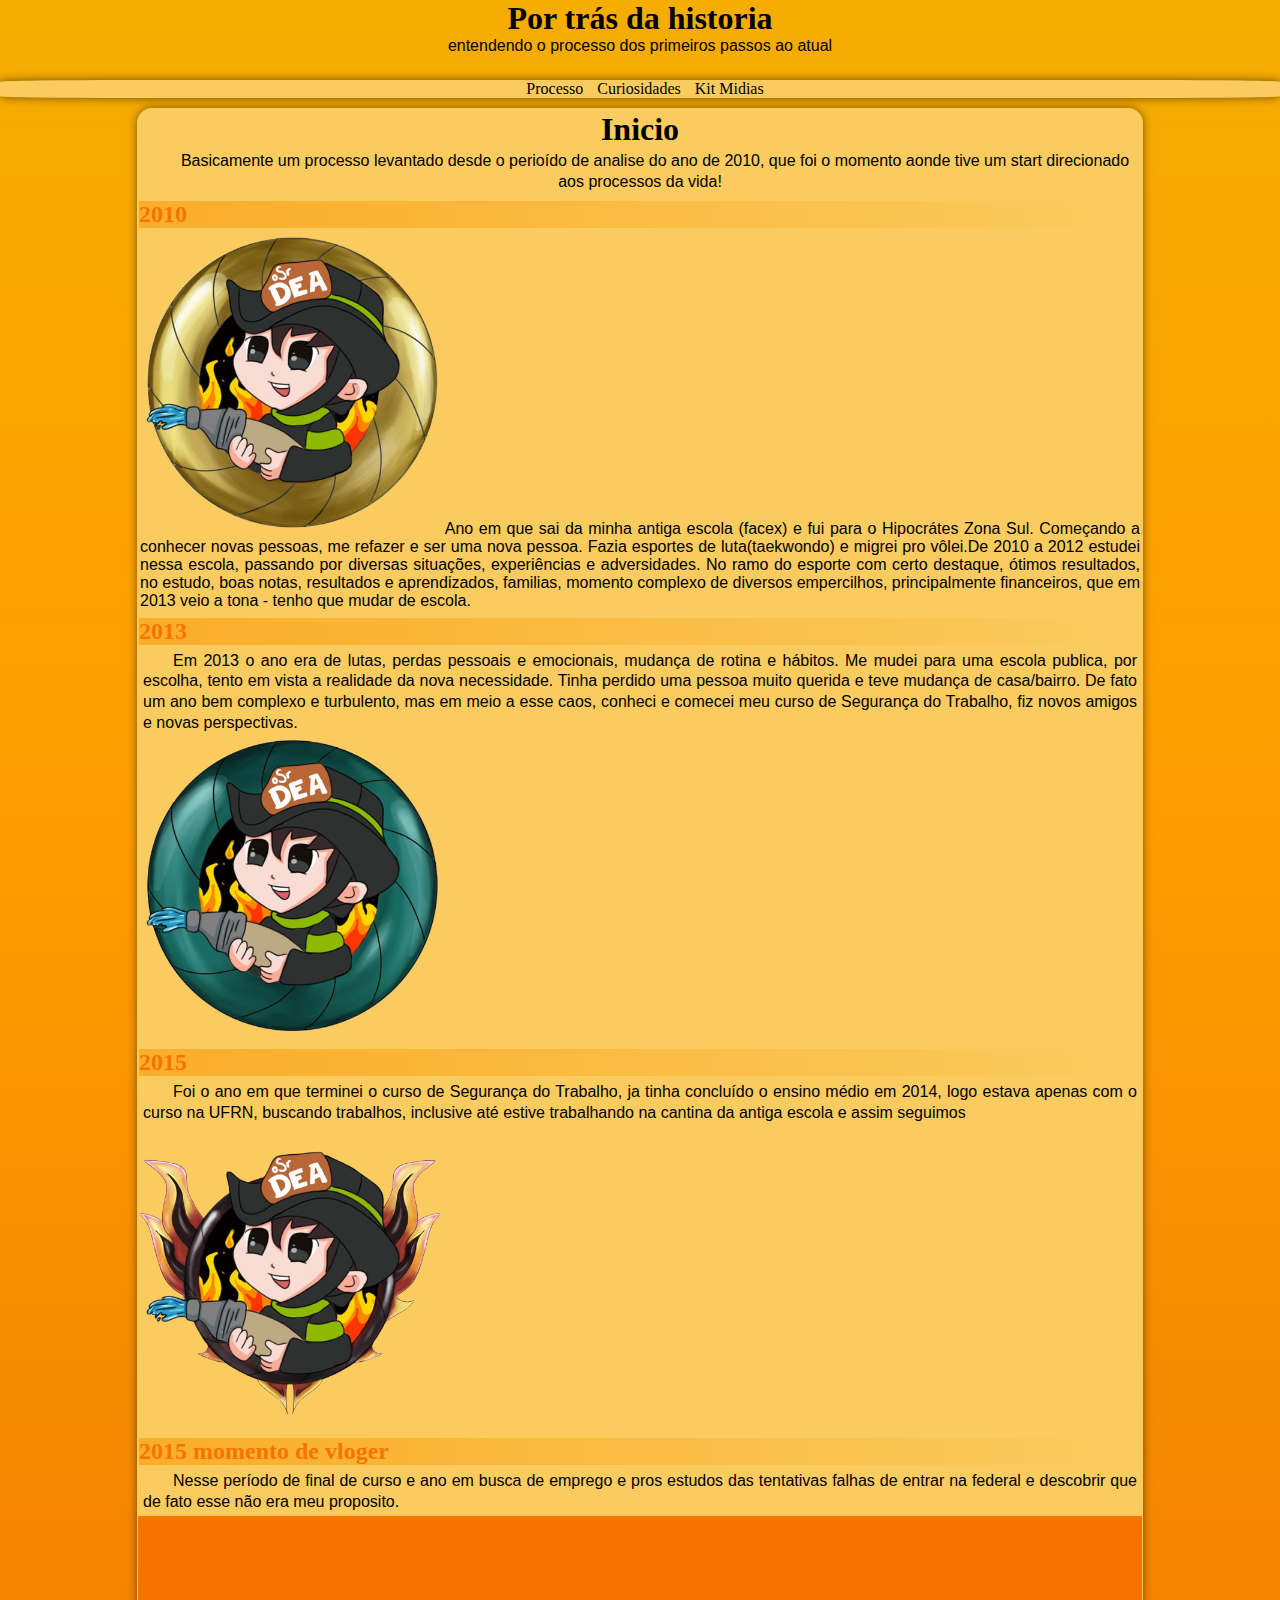
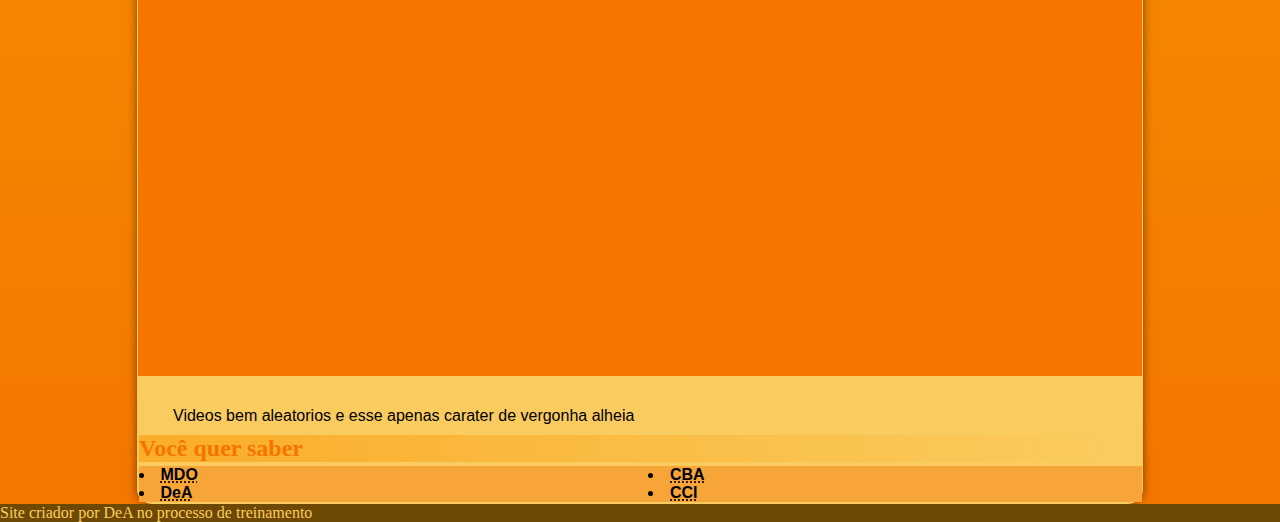
==== index.html @ 99cc29bf "t" ====
<!DOCTYPE html>
<html lang="pt-br">
<head>
    <meta charset="UTF-8">
    <meta http-equiv="X-UA-Compatible" content="IE=edge">
    <meta name="viewport" content="width=device-width, initial-scale=1.0">
    <title>Media kit DeA</title>
    <link rel="stylesheet" href="estilo/style.css">
    <link rel="shortcut icon" href="imagens-videos/deaicon.ico" type="image/x-icon">
   
<body>
    <header class="tela">
        <h1>Por trás da historia</h1>
        <p>entendendo o processo dos primeiros passos ao atual</p>
    </header>
    <nav>
        <a href="#">Processo</a>
        <a href="#">Curiosidades</a>
        <a href="#">Kit Midias</a>
    </nav>
    <main>
        <article>

            <div>
                <h1>Inicio</h1>
              
            <p>Basicamente um processo levantado desde o perioído de analise do ano de 2010, que foi o momento aonde tive um start direcionado aos processos da vida! </p>
            </div>

            <h2>2010</h2>
   
            <p class="teste"></p><Span> <picture>
                <source media="(max-width: 550px)" srcset="imagens-videos/gold-72x72.png">
                <img src="imagens-videos/gold origin.png" alt="goldea">
            </picture></Span> Ano em que sai da minha antiga escola (facex) e fui para o Hipocrátes Zona Sul. Começando a conhecer novas pessoas, me refazer e ser uma nova pessoa. Fazia esportes de luta(taekwondo) e migrei pro vôlei.De 2010 a 2012 estudei nessa escola, passando por diversas situações, experiências e adversidades. No ramo do esporte com certo destaque, ótimos resultados, no estudo, boas notas, resultados e aprendizados, familias, momento complexo de diversos empercilhos, principalmente financeiros, que em 2013 veio a tona - tenho que mudar de escola.</p>

           

            <h2>2013</h2>

            <p>Em 2013 o ano era de lutas, perdas pessoais e emocionais, mudança de rotina e hábitos. Me mudei para uma escola publica, por escolha, tento em vista a realidade da nova necessidade. Tinha perdido uma pessoa muito querida e teve mudança de casa/bairro. De fato um ano bem complexo e turbulento, mas em meio a esse caos, conheci e comecei meu curso de Segurança do Trabalho, fiz novos amigos e novas perspectivas.</p>

            <picture>
                <source media="(max-width: 550px)" srcset="imagens-videos/platina-72x72.png">
                <img src="imagens-videos/platina origin.png" alt="ddea">
            </picture>

           <h2>2015</h2>

            <p>Foi o ano em que terminei o curso de Segurança do Trabalho, ja tinha concluído o ensino médio em 2014, logo estava apenas com o curso na UFRN, buscando trabalhos, inclusive até estive trabalhando na cantina da antiga escola e assim seguimos</p>   

            <picture>
                <source media="(max-width: 550px)" srcset="imagens-videos/gm-72x72.png">
                <img src="imagens-videos/Gm Origin.png" alt="gg">
            </picture>

           


            <h2>2015 momento de vloger</h2>

            <p>Nesse período de final de curso e ano em busca de emprego e pros estudos das tentativas falhas de entrar na federal e descobrir que de fato esse não era meu proposito.</p>


            <div class="video" >
                <iframe width="560" height="315" src="https://www.youtube.com/embed/Njz2SScmI0g" title="YouTube video player" frameborder="0" allow="accelerometer; autoplay; clipboard-write; encrypted-media; gyroscope; picture-in-picture; web-share" allowfullscreen></iframe>
            </div>

            <p>Videos bem aleatorios e esse apenas carater de vergonha alheia</p>

            <h2>Você quer saber</h2>
        <aside>
            <ul>
                <strong>
                    <li><abbr title="Menino do Oculos">MDO</abbr></li>
                    <li><abbr title="De Andrade">DeA</abbr></li>
                    <li><abbr title="Curso de Bombeiro de Aerodromo">CBA</abbr></li>
                    <li><abbr title="Carro de Contra Incêndio">CCI</abbr></li>
                </strong>
                
            </ul>
        </aside>
         </main>
    <footer>
        <p>Site criador por DeA no processo de treinamento</p>
    </footer>
</body>
</html>
---- estilo/style.css ----
@charset "UFT-8";


:root {
--cor0: #facc60;
--cor1: #faad29;
--cor2: #F58B00;
--cor3: #F57500;



}
*{
    margin: 0px;
    padding: 0px;
}

header{
    background-image: linear-gradient(to bottom, var(--cor1), var(--cor3));
    min-height: 80px;
    margin:0px;
    margin-bottom: 0px; 
   
}
header.tela{
    background-image: url('imagens-videos/osr.png');
    
}
nav{
    background-color: #facc60;
    margin-bottom: 10px;
    box-shadow: 0px 0px 10px rgba(0, 0, 0, 0.568);
    text-align: center;
    border-radius: 10%;
    
}
nav > a{
    border-radius: 15%;
    text-decoration: none;
    color: black;
    padding-left: 10px;
}

nav > a:hover{
    background-color: var(--cor3);
    color:var(--cor0);
}


body{
    background-image: linear-gradient(#F5AD00, #FFA001, #F58B00, #F57500 );
    margin: auto;
    text-align: center;
    text-align: justify;
    
}

article > div{
    text-align: center;
    
} 
article#classe{
    text-align: center;
}
header > h1 {
    text-align: center;
    text-align: auto;
    margin: 0px;
}

header > p {
    text-align: center;
    font-family: Arial, Helvetica, sans-serif;
}
article > div > p{
    text-align: center;
}
article > div > h1{
    font-family: 'Times New Roman', Times, serif;
}

main{
    max-width: 1000px;
    min-width: 300px;
    margin: auto;
    padding: 3px;
    background-color: var(--cor0);
    border-radius: 15px;
    box-shadow: 0px 0px 10px rgba(0, 0, 0, 0.5);
    font-family: Arial, Helvetica, sans-serif;
}
main p{
    margin: 3px;
    text-indent: 30px;
    line-height: 1.3em;
}
main img{
    max-width: 300px;
}
main a{
    text-decoration: none;
    font-weight: boold;
    color:#F57500;
    background-color: #faad29;

}
main a:hover{
    text-decoration: underline;
}
main h2{
    color: #F57500;
    background-image: linear-gradient(to right, var(--cor1), transparent);
    margin: 8px -1px 6px;
}

article > h2 {
    font-family: 'Times New Roman', Times, serif;
}
div.video{
    background-color: #F57500;
    margin: 0px -2px 30px -2px;
    padding: 10px;
    padding-bottom: 45%;
    position: relative;
}
div.video > iframe{
    position: absolute;
    top: 5%;
    left: 5%;
    width: 90%;
    height: 90%;
}

aside{
    background-color: #f7a438;
    columns: 2;
    list-style-position: inside;
    margin: -1.5px;
    padding: none;
    border-bottom: 30px;
}
aside > li{
    padding-bottom: 10px;
    text-decoration: none;
    
}
aside > li:hover{
    background-color: var(--cor3);
    color:var(--cor0);
}
footer{
    background-color: rgb(110, 73, 3) ;
    color: var(--cor0);
    margin: 0%;
}
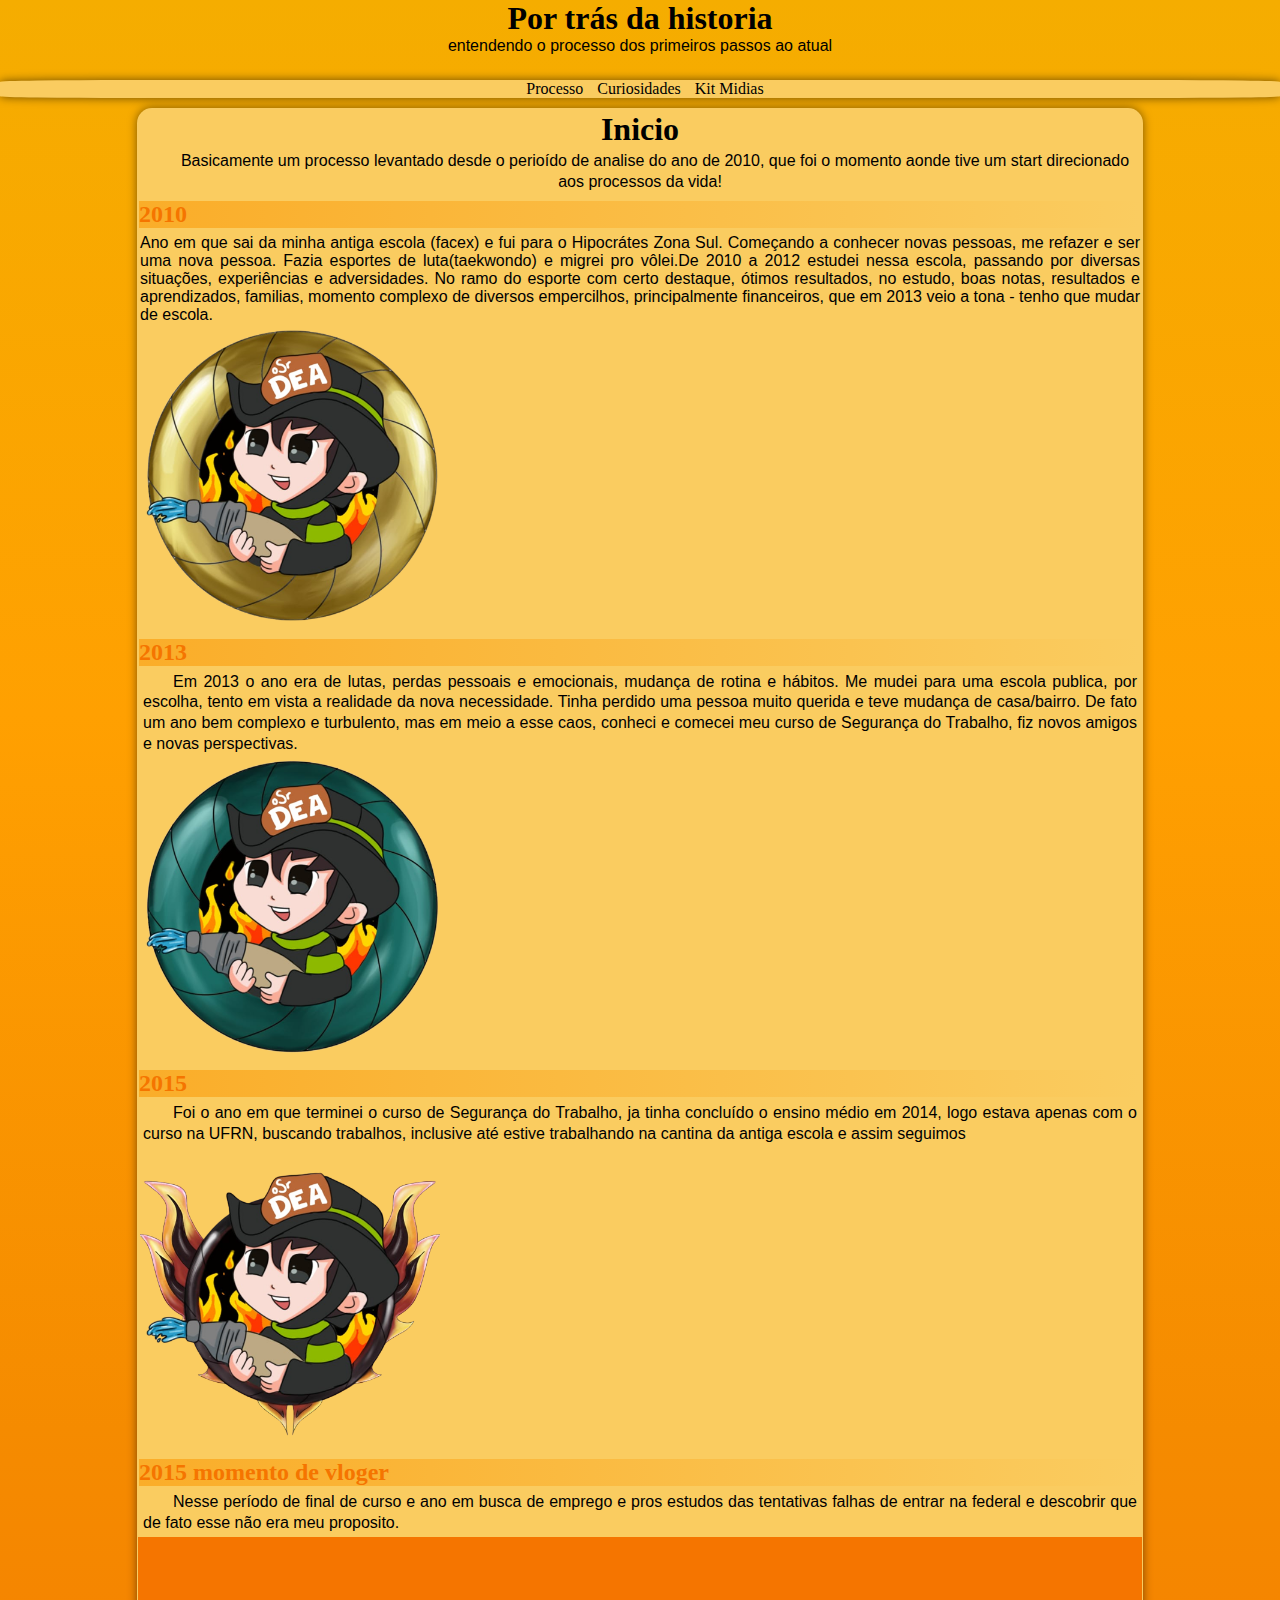
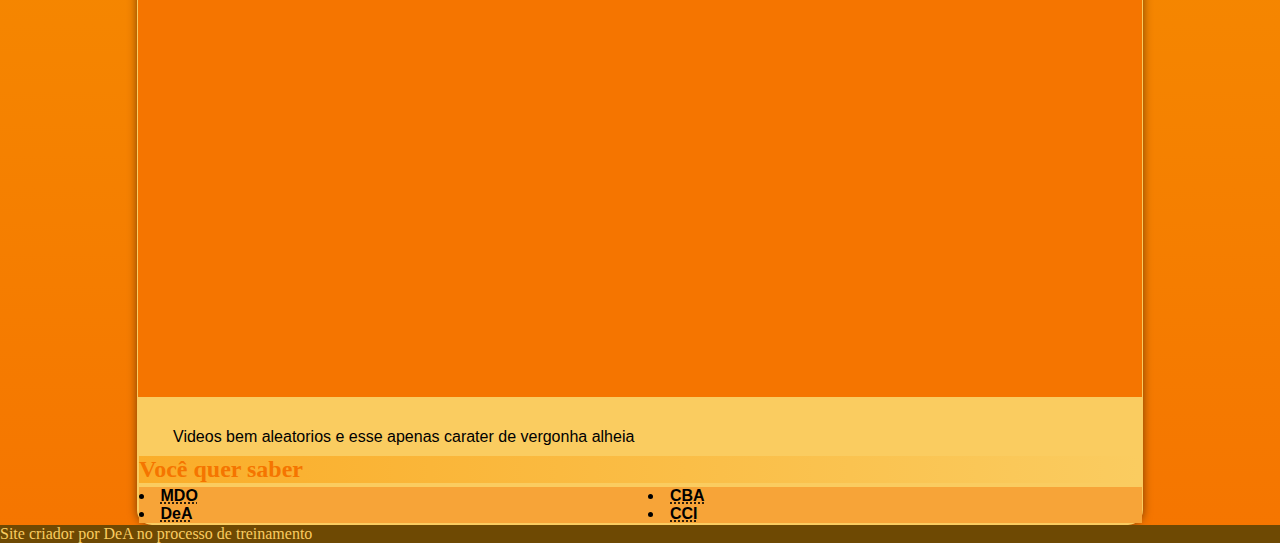
==== commit c5a7d0b0: "Update index.html" ====
--- a/index.html
+++ b/index.html
@@ -29,10 +29,12 @@
 
             <h2>2010</h2>
    
-            <p class="teste"></p><Span> <picture>
+            <p class="teste"></p>
+            Ano em que sai da minha antiga escola (facex) e fui para o Hipocrátes Zona Sul. Começando a conhecer novas pessoas, me refazer e ser uma nova pessoa. Fazia esportes de luta(taekwondo) e migrei pro vôlei.De 2010 a 2012 estudei nessa escola, passando por diversas situações, experiências e adversidades. No ramo do esporte com certo destaque, ótimos resultados, no estudo, boas notas, resultados e aprendizados, familias, momento complexo de diversos empercilhos, principalmente financeiros, que em 2013 veio a tona - tenho que mudar de escola.</p>
+            <picture>
                 <source media="(max-width: 550px)" srcset="imagens-videos/gold-72x72.png">
                 <img src="imagens-videos/gold origin.png" alt="goldea">
-            </picture></Span> Ano em que sai da minha antiga escola (facex) e fui para o Hipocrátes Zona Sul. Começando a conhecer novas pessoas, me refazer e ser uma nova pessoa. Fazia esportes de luta(taekwondo) e migrei pro vôlei.De 2010 a 2012 estudei nessa escola, passando por diversas situações, experiências e adversidades. No ramo do esporte com certo destaque, ótimos resultados, no estudo, boas notas, resultados e aprendizados, familias, momento complexo de diversos empercilhos, principalmente financeiros, que em 2013 veio a tona - tenho que mudar de escola.</p>
+            </picture>  
 
            
 
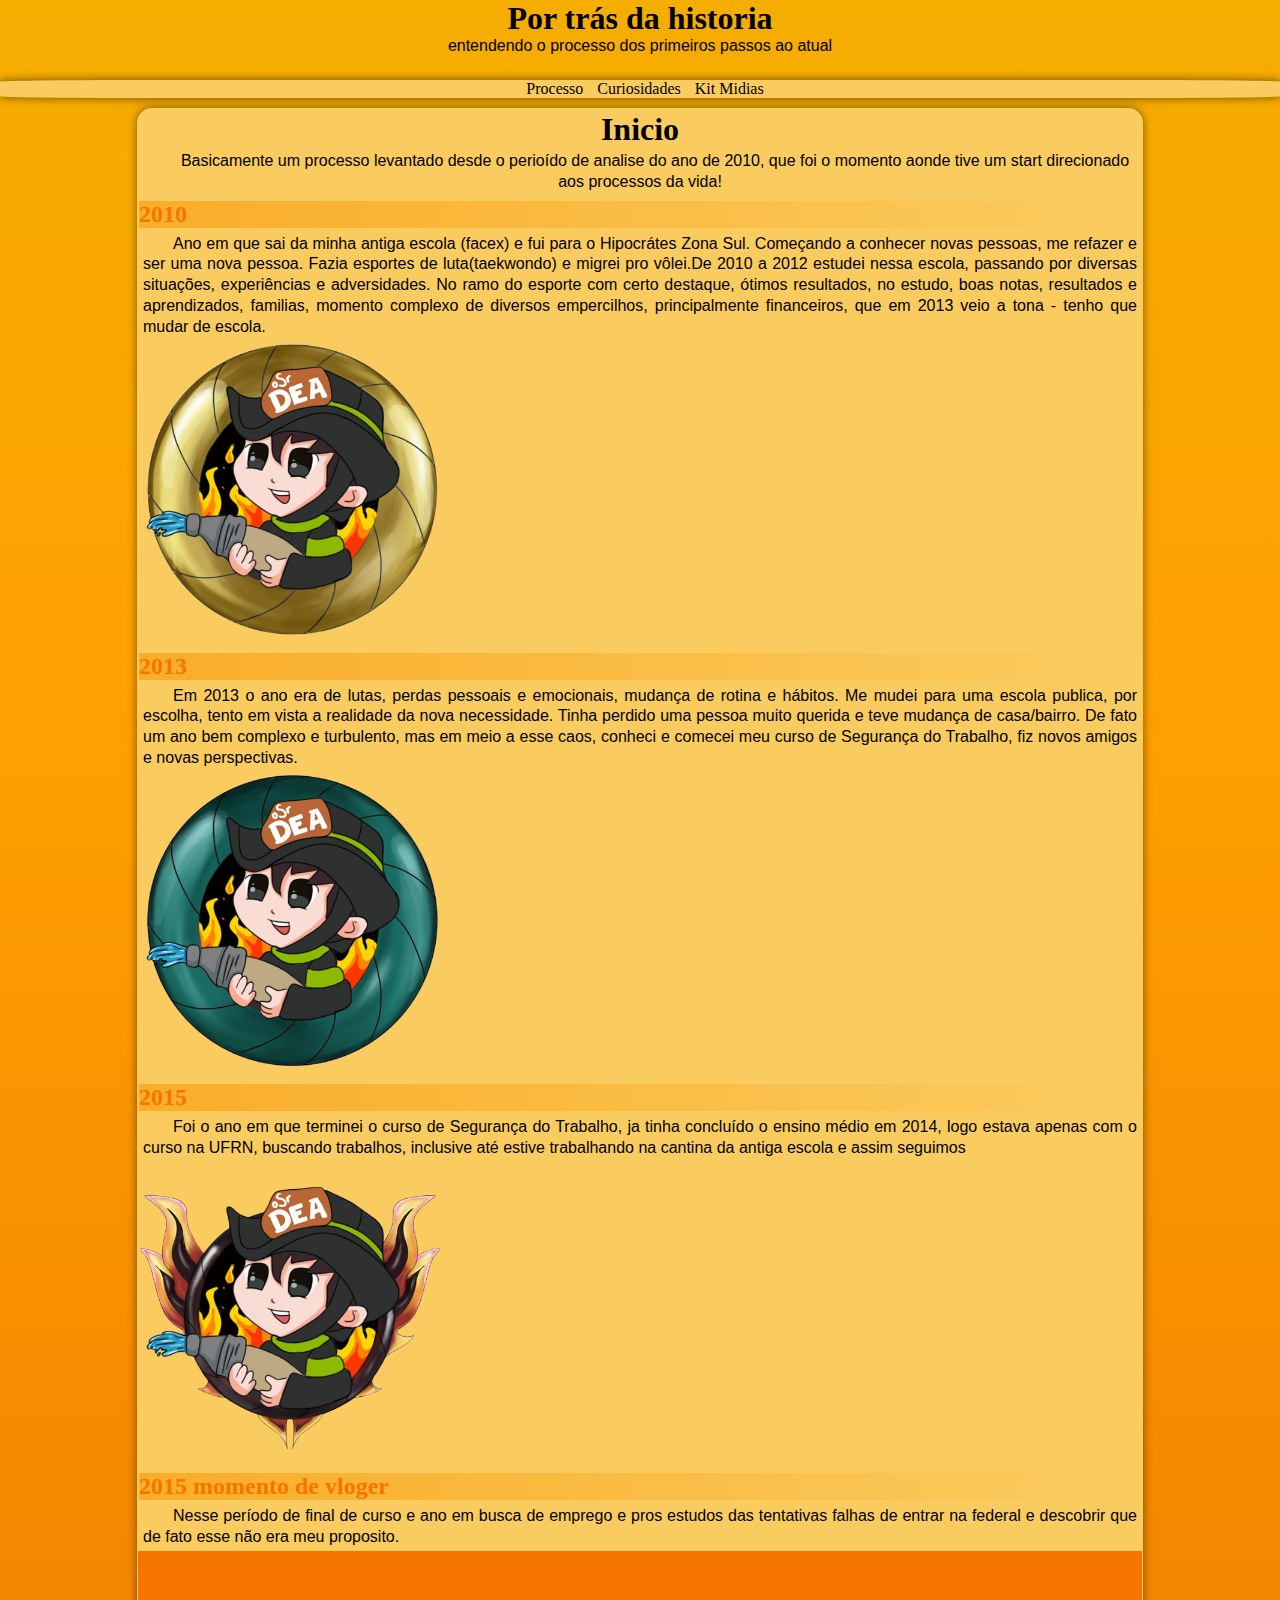
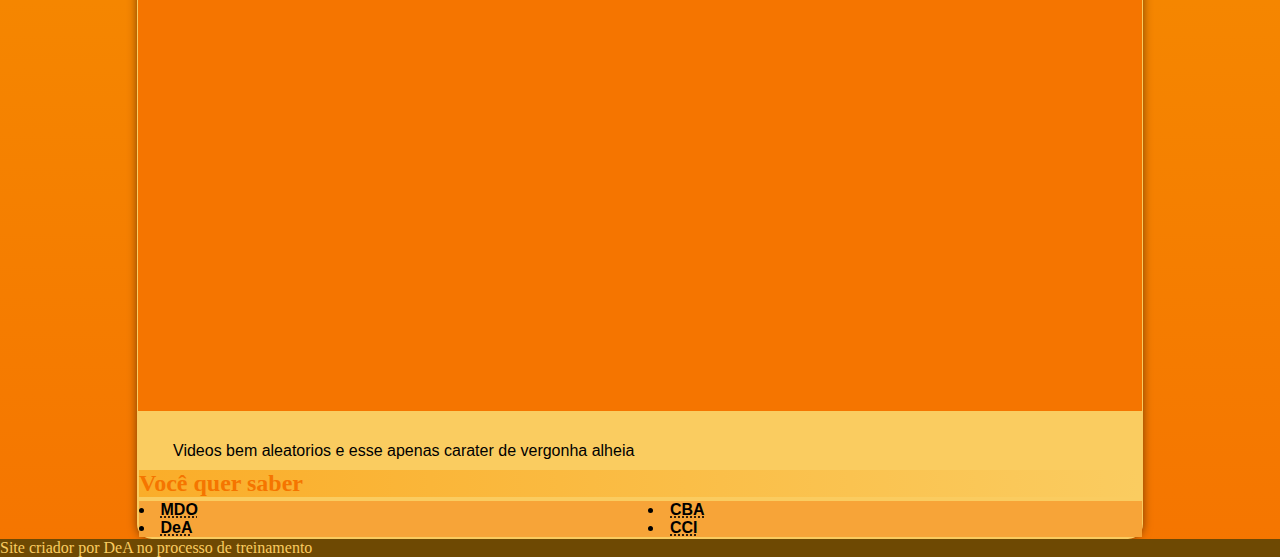
==== commit a8d5ce18: "mais ajustes" ====
--- a/index.html
+++ b/index.html
@@ -29,7 +29,7 @@
 
             <h2>2010</h2>
    
-            <p class="teste"></p>
+            <p>
             Ano em que sai da minha antiga escola (facex) e fui para o Hipocrátes Zona Sul. Começando a conhecer novas pessoas, me refazer e ser uma nova pessoa. Fazia esportes de luta(taekwondo) e migrei pro vôlei.De 2010 a 2012 estudei nessa escola, passando por diversas situações, experiências e adversidades. No ramo do esporte com certo destaque, ótimos resultados, no estudo, boas notas, resultados e aprendizados, familias, momento complexo de diversos empercilhos, principalmente financeiros, que em 2013 veio a tona - tenho que mudar de escola.</p>
             <picture>
                 <source media="(max-width: 550px)" srcset="imagens-videos/gold-72x72.png">
--- a/estilo/style.css
+++ b/estilo/style.css
@@ -22,8 +22,9 @@
     margin-bottom: 0px; 
    
 }
-header.tela{
+.tela{
     background-image: url('imagens-videos/osr.png');
+    background-position: center center;
     
 }
 nav{
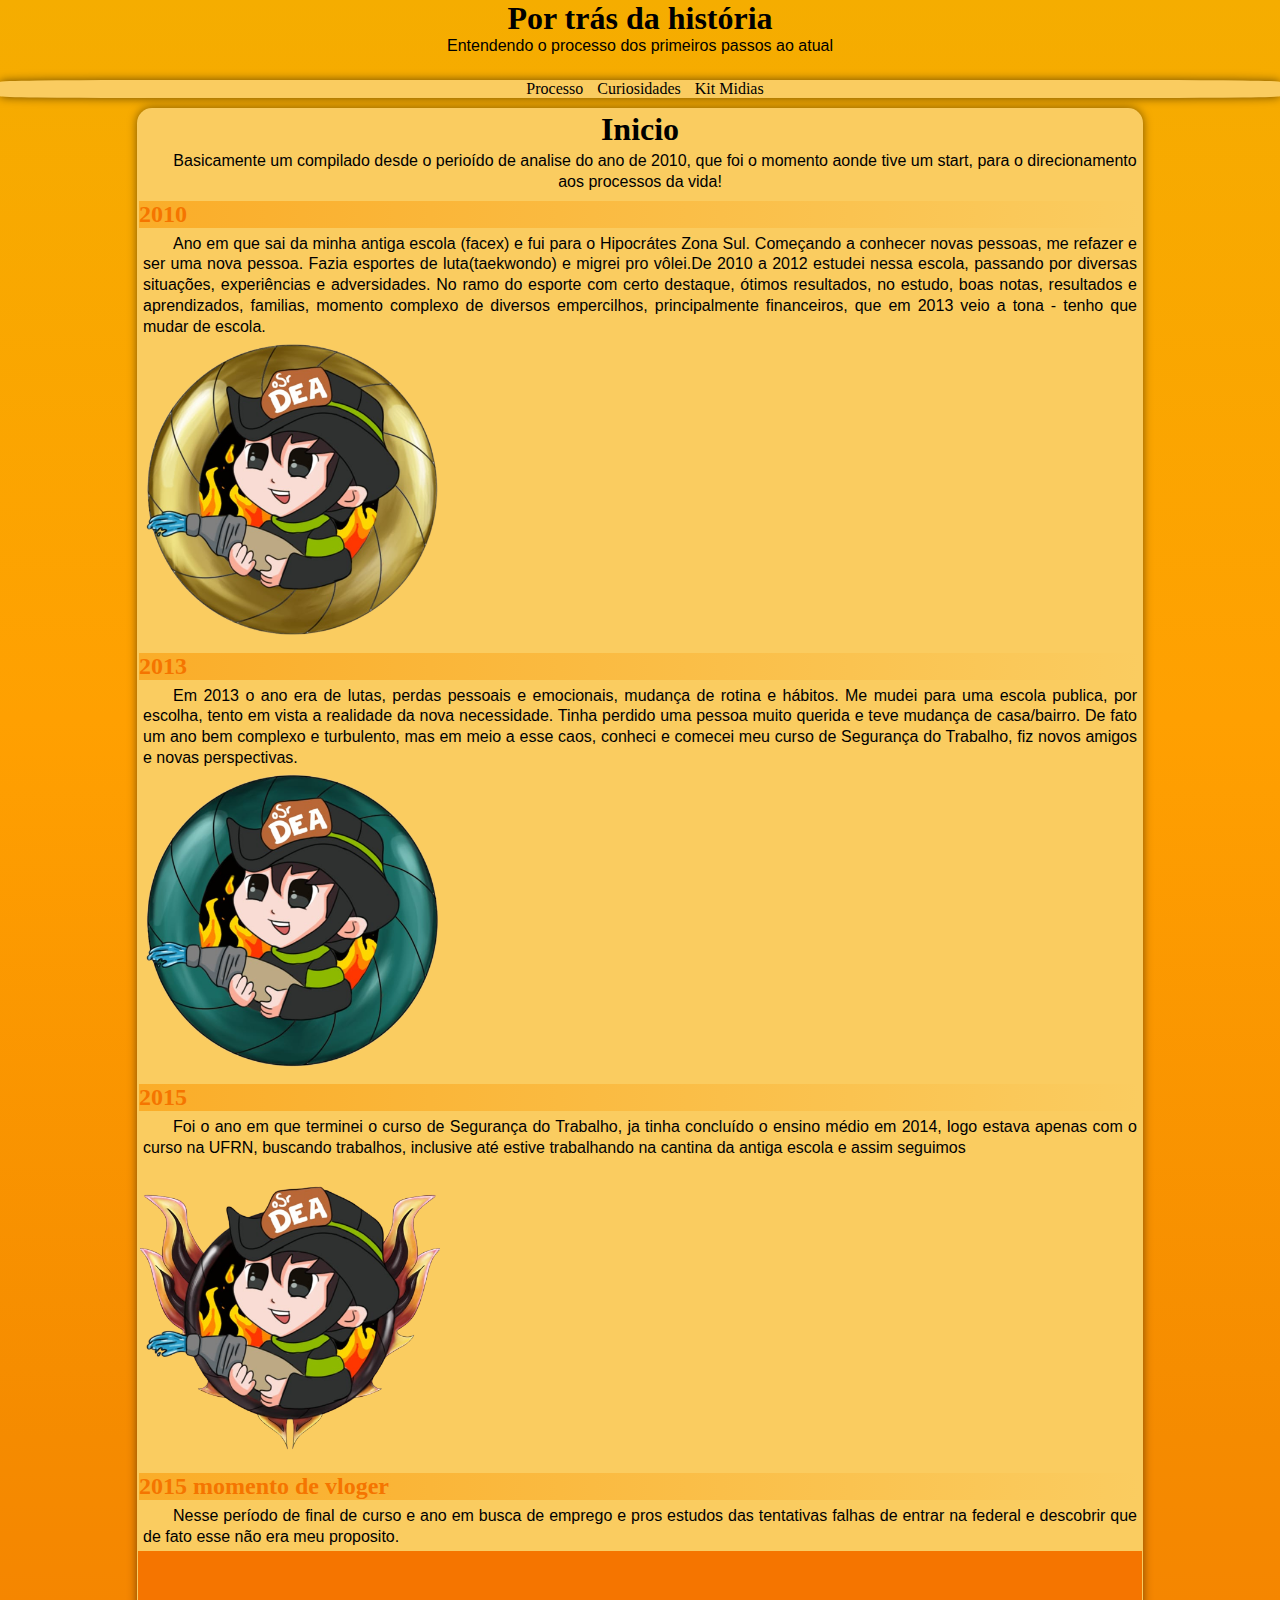
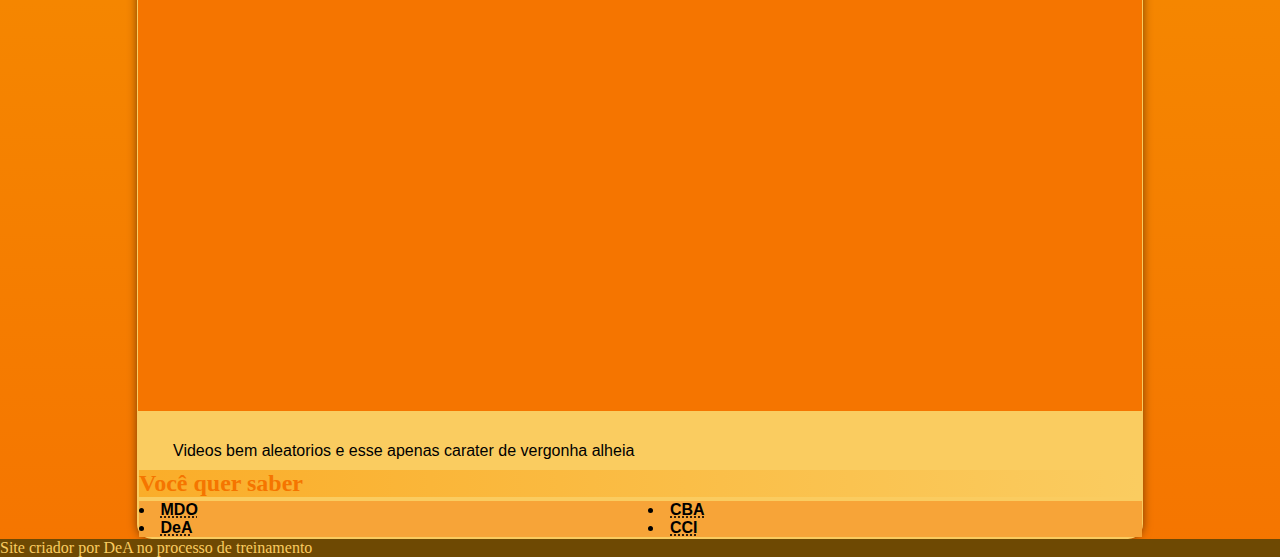
==== commit bd55c6c2: "Update index.html" ====
--- a/index.html
+++ b/index.html
@@ -10,8 +10,8 @@
    
 <body>
     <header class="tela">
-        <h1>Por trás da historia</h1>
-        <p>entendendo o processo dos primeiros passos ao atual</p>
+        <h1>Por trás da história</h1>
+        <p>Entendendo o processo dos primeiros passos ao atual</p>
     </header>
     <nav>
         <a href="#">Processo</a>
@@ -24,7 +24,7 @@
             <div>
                 <h1>Inicio</h1>
               
-            <p>Basicamente um processo levantado desde o perioído de analise do ano de 2010, que foi o momento aonde tive um start direcionado aos processos da vida! </p>
+            <p>Basicamente um compilado desde o perioído de analise do ano de 2010, que foi o momento aonde tive um start, para o  direcionamento aos processos da vida!</p>
             </div>
 
             <h2>2010</h2>
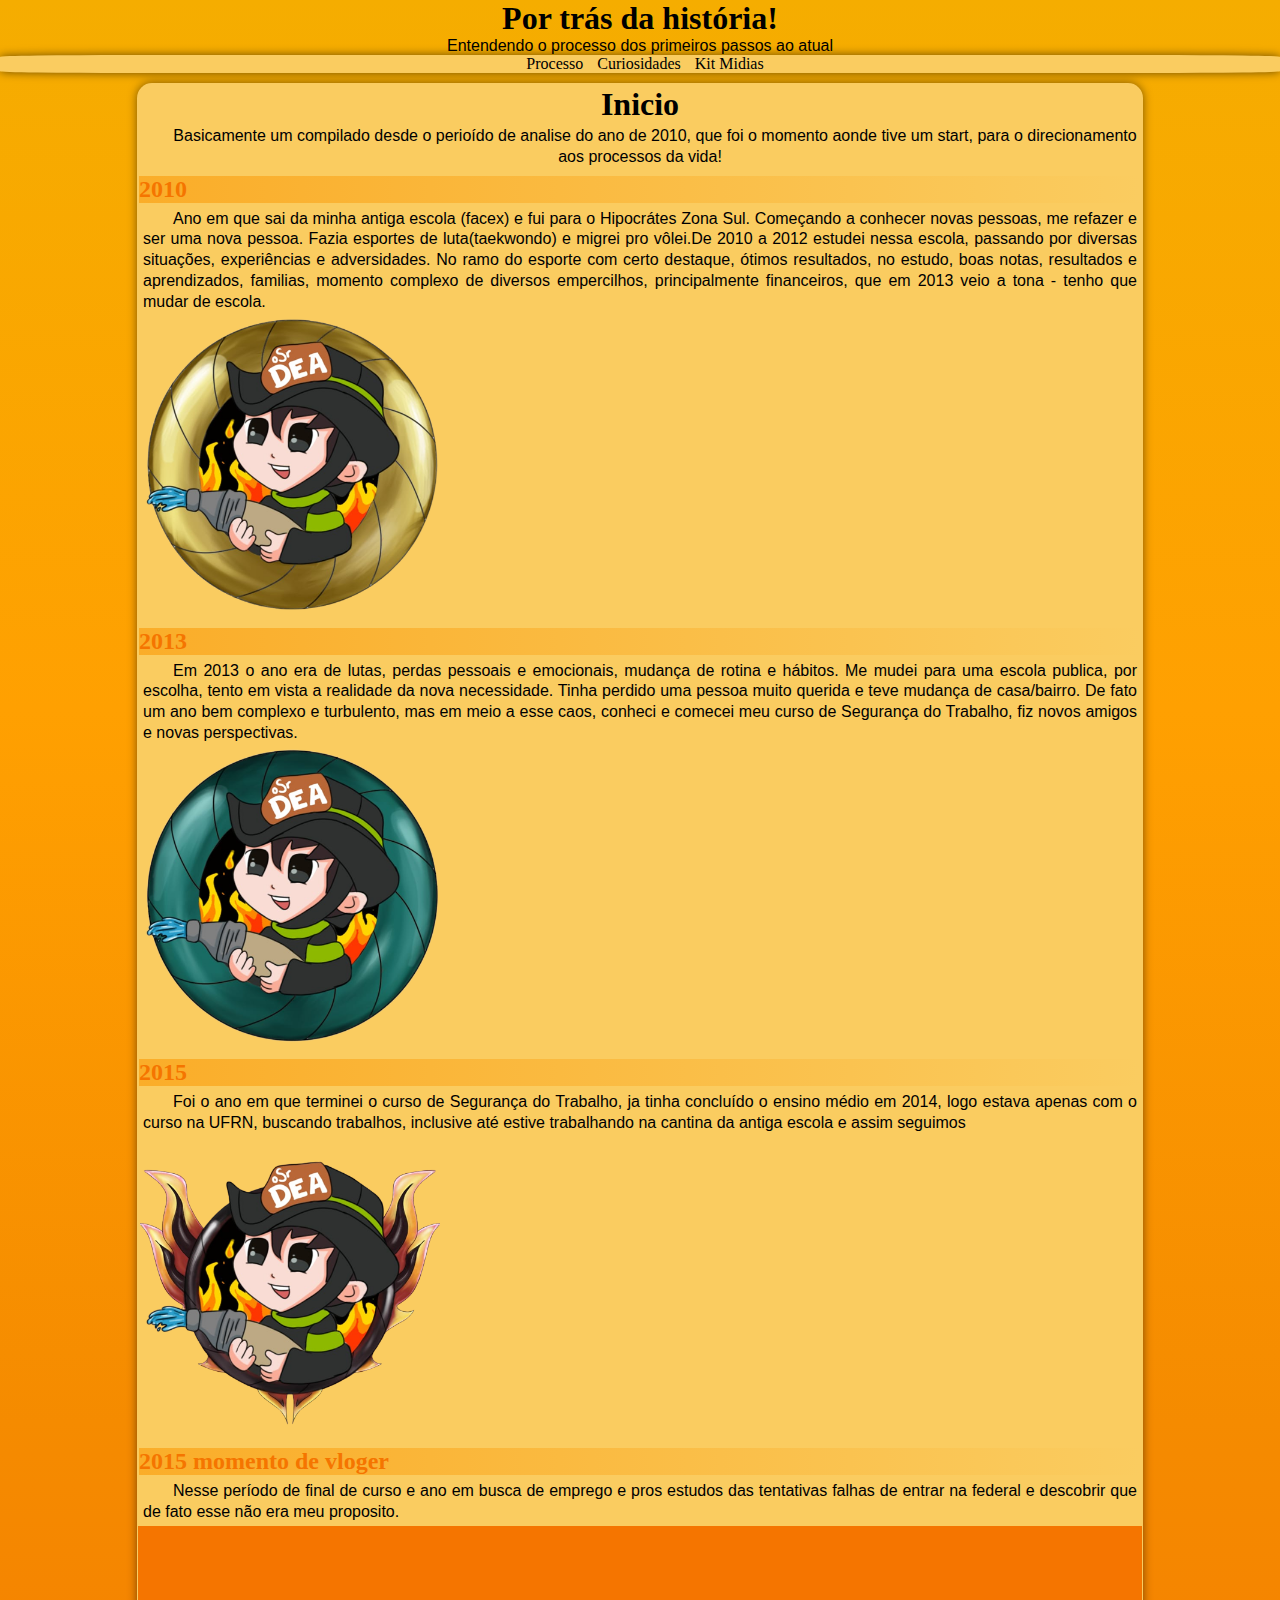
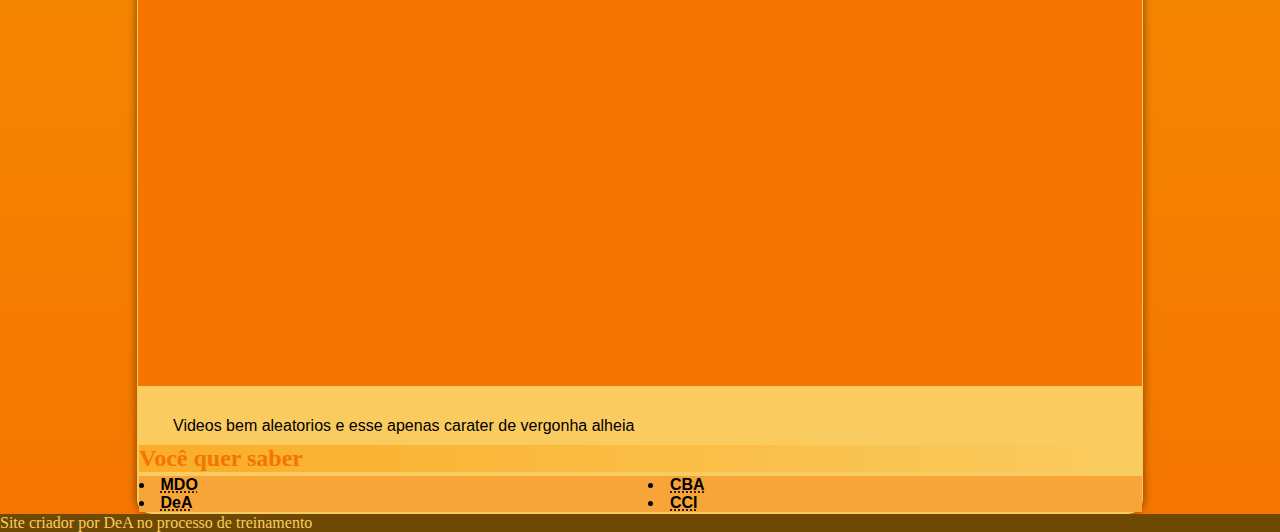
==== commit dfc216af: "kkk" ====
--- a/index.html
+++ b/index.html
@@ -9,10 +9,13 @@
     <link rel="shortcut icon" href="imagens-videos/deaicon.ico" type="image/x-icon">
    
 <body>
-    <header class="tela">
-        <h1>Por trás da história</h1>
-        <p>Entendendo o processo dos primeiros passos ao atual</p>
-    </header>
+    
+    <div class="odio">
+        <header>
+            <h1>Por trás da história!</h1>
+            <p>Entendendo o processo dos primeiros passos ao atual</p>
+        </header>
+    </div>
     <nav>
         <a href="#">Processo</a>
         <a href="#">Curiosidades</a>
--- a/estilo/style.css
+++ b/estilo/style.css
@@ -15,18 +15,21 @@
     padding: 0px;
 }
 
-header{
-    background-image: linear-gradient(to bottom, var(--cor1), var(--cor3));
-    min-height: 80px;
-    margin:0px;
-    margin-bottom: 0px; 
+div.odio{
+    background-image: url('imagens-videos/osr.png');
    
 }
-.tela{
-    background-image: url('imagens-videos/osr.png');
-    background-position: center center;
-    
+header > h1 {
+    text-align: center;
+    text-align: auto;
+    margin: 0px;
 }
+
+header > p {
+    text-align: center;
+    font-family: Arial, Helvetica, sans-serif;
+}
+
 nav{
     background-color: #facc60;
     margin-bottom: 10px;
@@ -62,16 +65,6 @@
 } 
 article#classe{
     text-align: center;
-}
-header > h1 {
-    text-align: center;
-    text-align: auto;
-    margin: 0px;
-}
-
-header > p {
-    text-align: center;
-    font-family: Arial, Helvetica, sans-serif;
 }
 article > div > p{
     text-align: center;
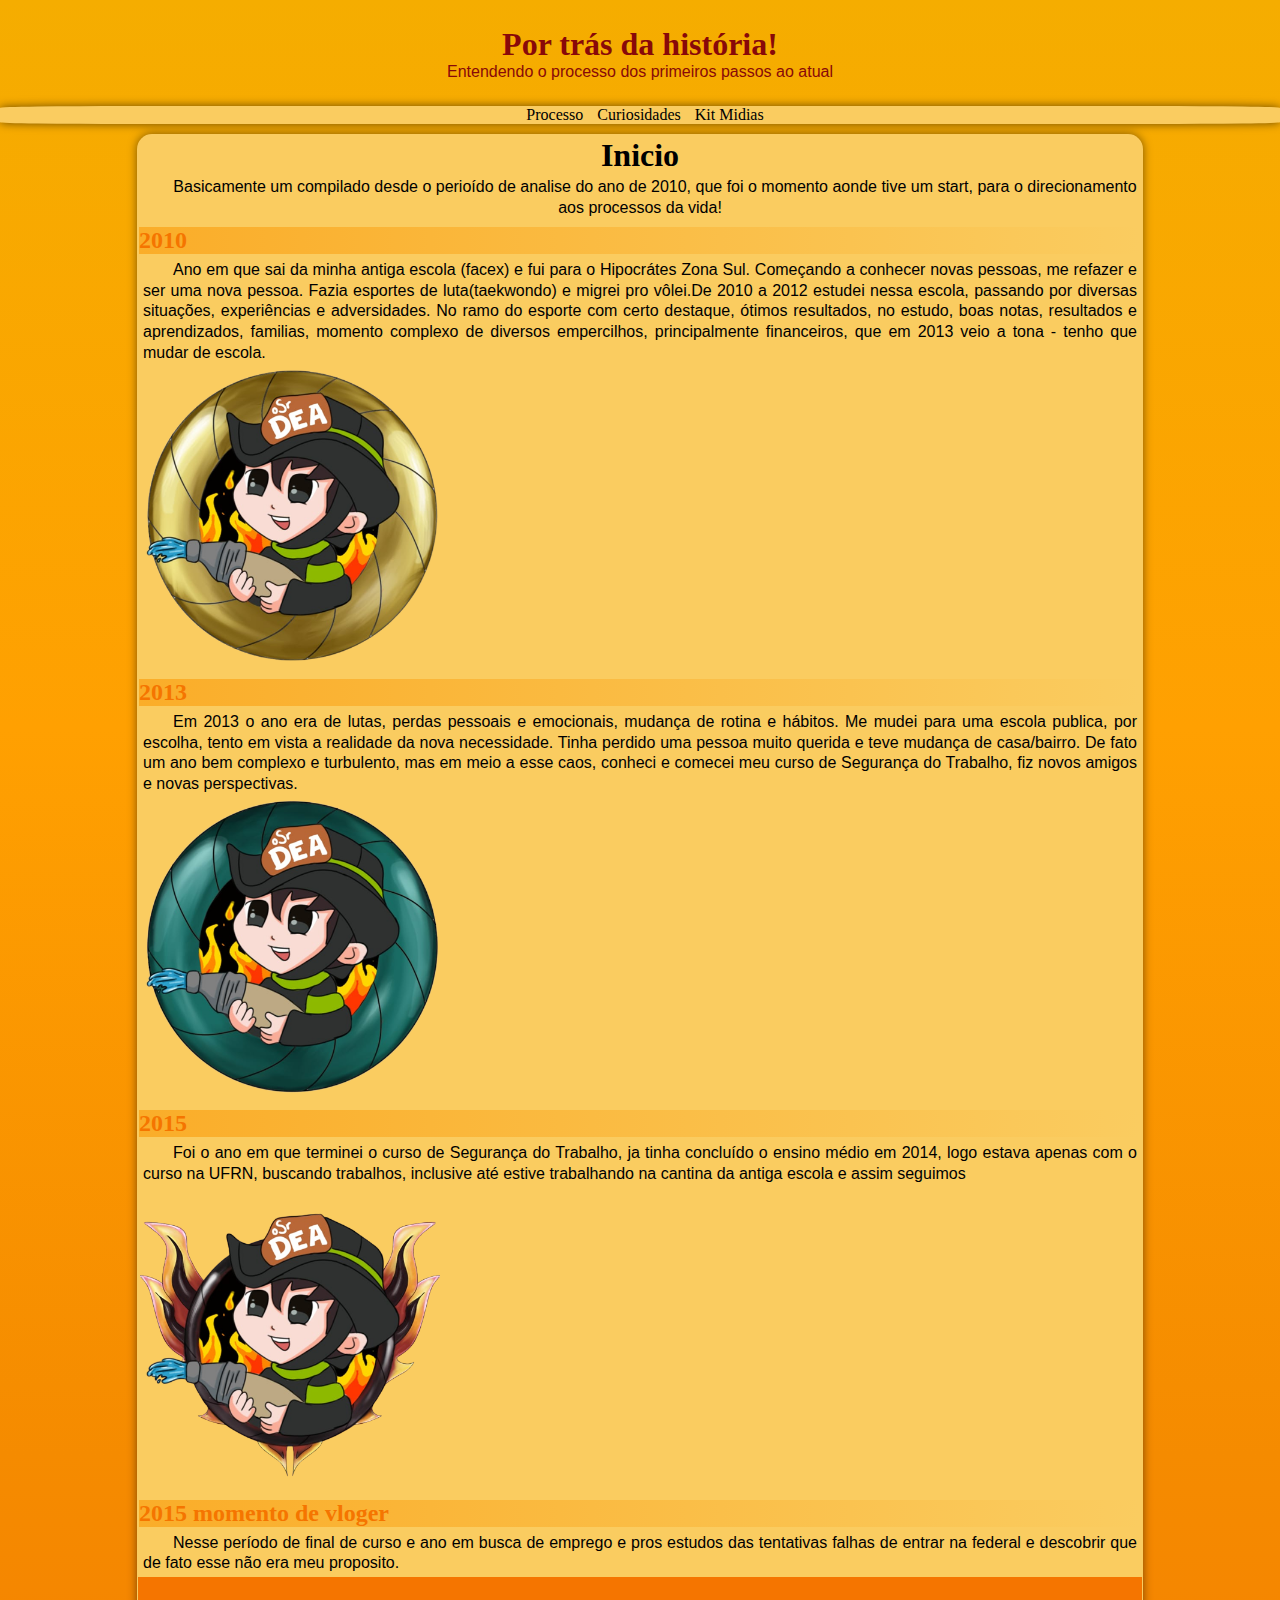
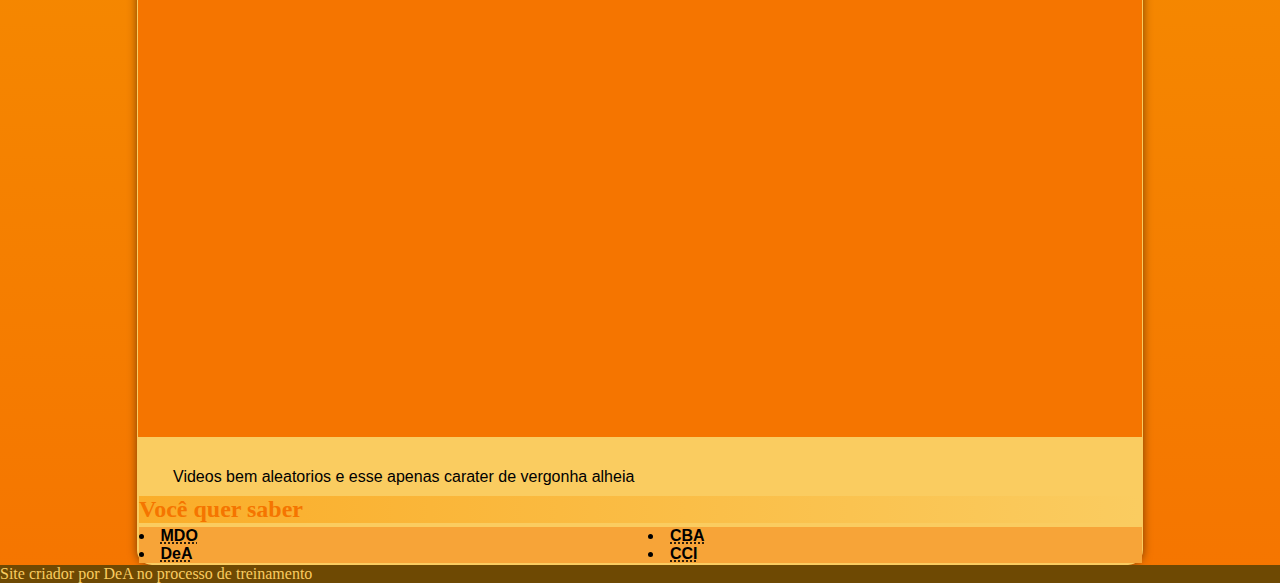
==== commit 1827a746: "varias atualizações" ====
--- a/index.html
+++ b/index.html
@@ -7,10 +7,11 @@
     <title>Media kit DeA</title>
     <link rel="stylesheet" href="estilo/style.css">
     <link rel="shortcut icon" href="imagens-videos/deaicon.ico" type="image/x-icon">
+    
    
 <body>
     
-    <div class="odio">
+    <div>
         <header>
             <h1>Por trás da história!</h1>
             <p>Entendendo o processo dos primeiros passos ao atual</p>
@@ -18,7 +19,7 @@
     </div>
     <nav>
         <a href="#">Processo</a>
-        <a href="#">Curiosidades</a>
+        <a href="teste.html">Curiosidades</a>
         <a href="#">Kit Midias</a>
     </nav>
     <main>
--- a/estilo/style.css
+++ b/estilo/style.css
@@ -14,11 +14,12 @@
     margin: 0px;
     padding: 0px;
 }
+header{
+    color: rgb(136, 9, 9);
+    background-image: url(imagens-videos/osr.png);
+    padding: 2%;
+}
 
-div.odio{
-    background-image: url('imagens-videos/osr.png');
-   
-}
 header > h1 {
     text-align: center;
     text-align: auto;
@@ -55,8 +56,7 @@
     background-image: linear-gradient(#F5AD00, #FFA001, #F58B00, #F57500 );
     margin: auto;
     text-align: center;
-    text-align: justify;
-    
+    text-align: justify;  
 }
 
 article > div{
